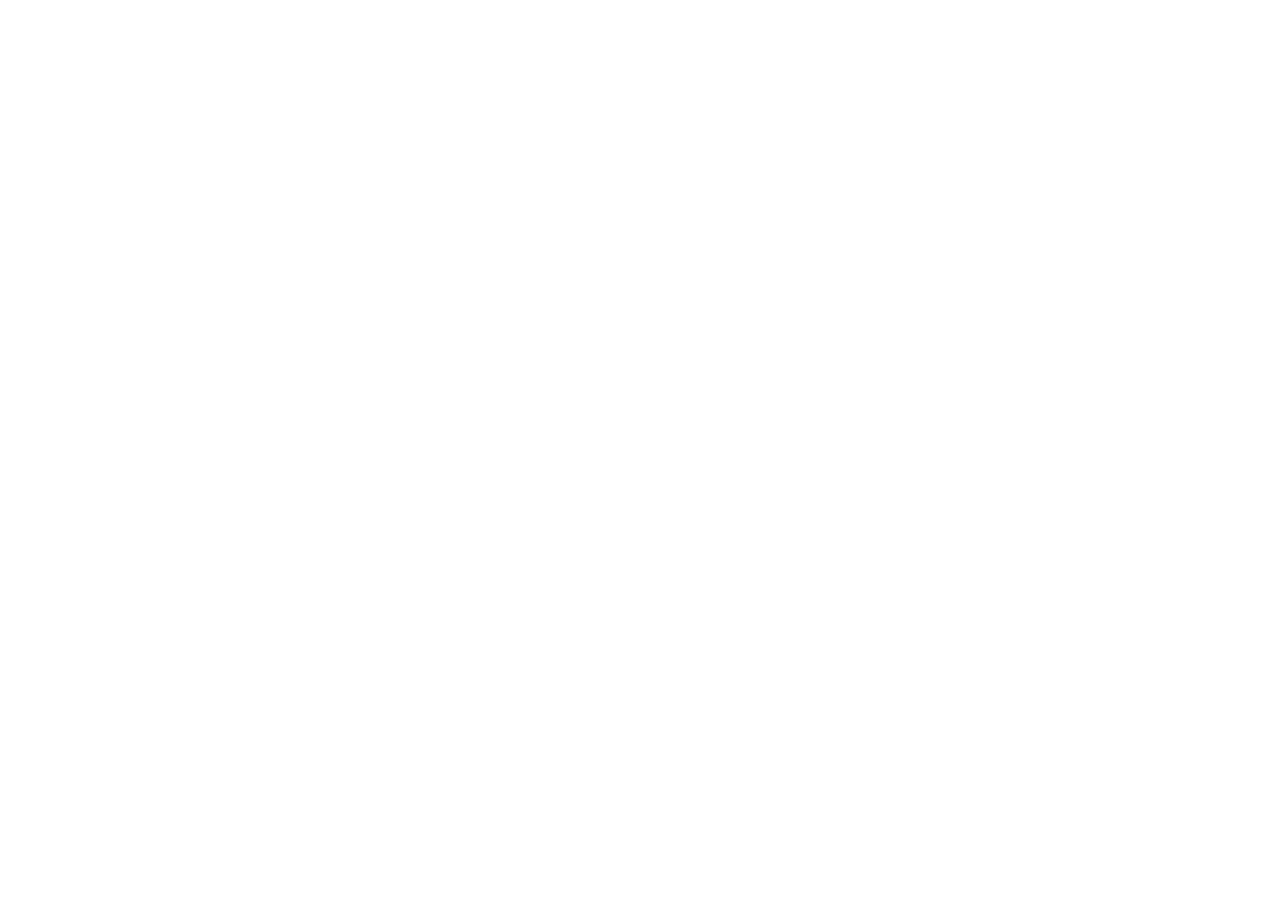
==== src/main/resources/static/index.html @ aa3c6add "added skeleton, completed domain and other changes" ====
<!DOCTYPE html>
<html>
<head>
<meta charset="ISO-8859-1">
<title>Nationwide Volunteering</title>

<link rel="stylesheet" href="https://stackpath.bootstrapcdn.com/bootstrap/4.3.1/css/bootstrap.min.css" integrity="sha384-ggOyR0iXCbMQv3Xipma34MD+dH/1fQ784/j6cY/iJTQUOhcWr7x9JvoRxT2MZw1T" crossorigin="anonymous">

<script src="https://code.jquery.com/jquery-3.3.1.slim.min.js" integrity="sha384-q8i/X+965DzO0rT7abK41JStQIAqVgRVzpbzo5smXKp4YfRvH+8abtTE1Pi6jizo" crossorigin="anonymous"></script>
<script src="https://cdnjs.cloudflare.com/ajax/libs/popper.js/1.14.7/umd/popper.min.js" integrity="sha384-UO2eT0CpHqdSJQ6hJty5KVphtPhzWj9WO1clHTMGa3JDZwrnQq4sF86dIHNDz0W1" crossorigin="anonymous"></script>
<script src="https://stackpath.bootstrapcdn.com/bootstrap/4.3.1/js/bootstrap.min.js" integrity="sha384-JjSmVgyd0p3pXB1rRibZUAYoIIy6OrQ6VrjIEaFf/nJGzIxFDsf4x0xIM+B07jRM" crossorigin="anonymous"></script>


</head>
<body>

</body>
</html>
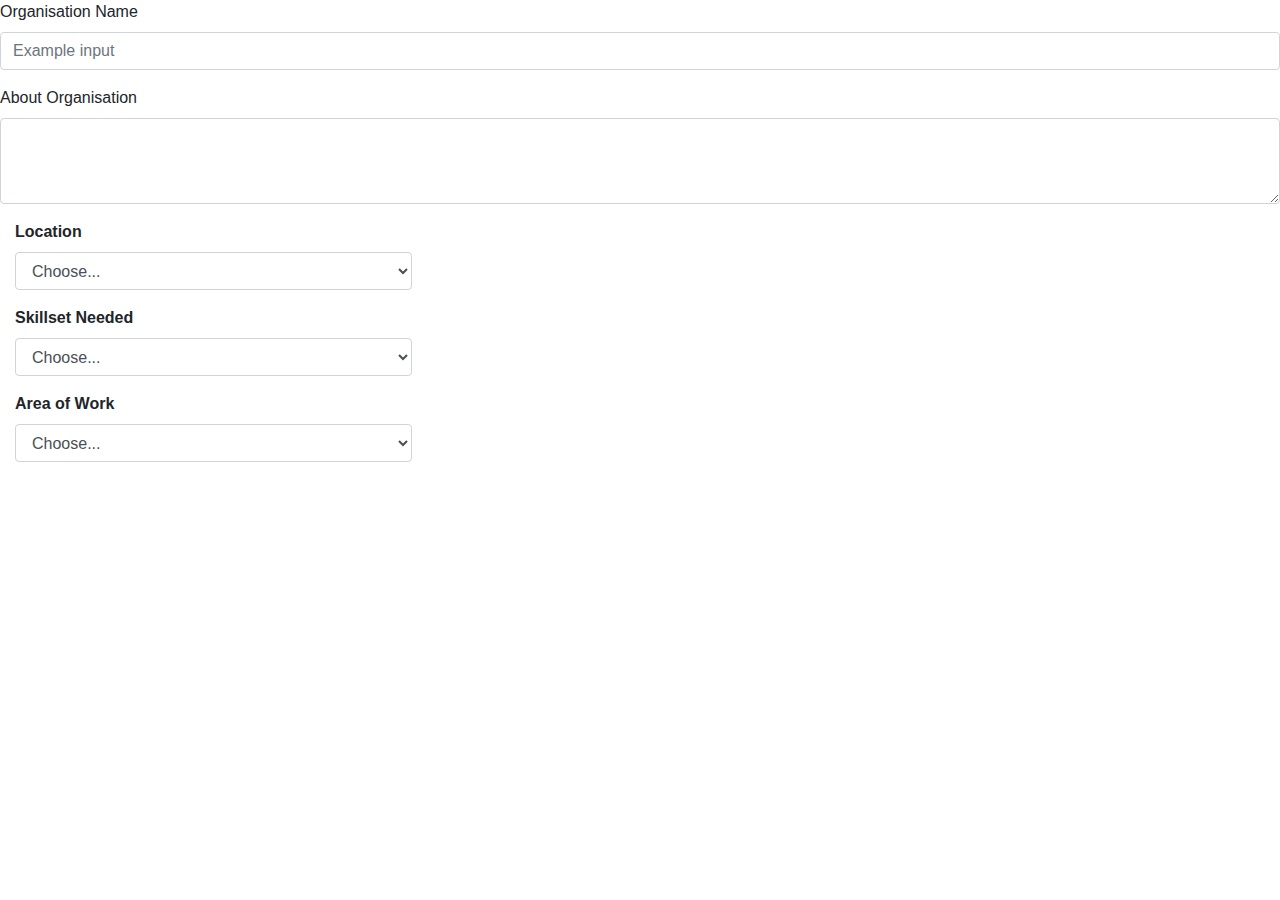
==== commit e8378e64: "- added some HTML - changes to rest" ====
--- a/src/main/resources/static/index.html
+++ b/src/main/resources/static/index.html
@@ -1,18 +1,68 @@
-<!DOCTYPE html>
-<html>
-<head>
-<meta charset="ISO-8859-1">
-<title>Nationwide Volunteering</title>
+<!doctype html>
+<html lang="en">
+  <head>
+    <!-- Required meta tags -->
+    <meta charset="utf-8">
+    <meta name="viewport" content="width=device-width, initial-scale=1, shrink-to-fit=no">
 
-<link rel="stylesheet" href="https://stackpath.bootstrapcdn.com/bootstrap/4.3.1/css/bootstrap.min.css" integrity="sha384-ggOyR0iXCbMQv3Xipma34MD+dH/1fQ784/j6cY/iJTQUOhcWr7x9JvoRxT2MZw1T" crossorigin="anonymous">
+    <!-- Bootstrap CSS -->
+    <link rel="stylesheet" href="https://stackpath.bootstrapcdn.com/bootstrap/4.3.1/css/bootstrap.min.css" integrity="sha384-ggOyR0iXCbMQv3Xipma34MD+dH/1fQ784/j6cY/iJTQUOhcWr7x9JvoRxT2MZw1T" crossorigin="anonymous">
 
-<script src="https://code.jquery.com/jquery-3.3.1.slim.min.js" integrity="sha384-q8i/X+965DzO0rT7abK41JStQIAqVgRVzpbzo5smXKp4YfRvH+8abtTE1Pi6jizo" crossorigin="anonymous"></script>
-<script src="https://cdnjs.cloudflare.com/ajax/libs/popper.js/1.14.7/umd/popper.min.js" integrity="sha384-UO2eT0CpHqdSJQ6hJty5KVphtPhzWj9WO1clHTMGa3JDZwrnQq4sF86dIHNDz0W1" crossorigin="anonymous"></script>
-<script src="https://stackpath.bootstrapcdn.com/bootstrap/4.3.1/js/bootstrap.min.js" integrity="sha384-JjSmVgyd0p3pXB1rRibZUAYoIIy6OrQ6VrjIEaFf/nJGzIxFDsf4x0xIM+B07jRM" crossorigin="anonymous"></script>
+    <title>Nationwide Volunteering</title>
+  </head>
+  <body>
+    
+    <form>
+        <div class="form-group">
+            <label for="formGroupExampleInput">Organisation Name</label>
+            <input type="text" class="form-control" id="formGroupExampleInput" placeholder="Example input">
+        </div>
+        <div class="form-group">
+            <label for="exampleFormControlTextarea1">About Organisation</label>
+            <textarea class="form-control" id="exampleFormControlTextarea1" rows="3"></textarea>
+        </div>
+
+        <div class="form-group col-md-4">
+            <label for="inputLocation"><b>Location</b></label>
+            <select id="inputLocation" class="form-control">
+              <option selected>Choose...</option>
+              <option>London</option>
+              <option>Swindon</option>
+              <option>Northampton</option>
+              <option>Bournemouth</option>
+            </select>
+          </div>
+
+          <div class="form-group col-md-4">
+            <label for="inputSkillset"><b>Skillset Needed</b></label>
+            <select id="inputSkillset" class="form-control">
+              <option selected>Choose...</option>
+              <option>London</option>
+              <option>Swindon</option>
+              <option>Northampton</option>
+              <option>Bournemouth</option>
+            </select>
+          </div>
+
+          <div class="form-group col-md-4">
+            <label for="inputAreawork"><b>Area of Work</b></label>
+            <select id="inputAreawork" class="form-control">
+              <option selected>Choose...</option>
+              <option>London</option>
+              <option>Swindon</option>
+              <option>Northampton</option>
+              <option>Bournemouth</option>
+            </select>
+          </div>
 
 
-</head>
-<body>
 
-</body>
+      </form>
+
+    <!-- Optional JavaScript -->
+    <!-- jQuery first, then Popper.js, then Bootstrap JS -->
+    <script src="https://code.jquery.com/jquery-3.3.1.slim.min.js" integrity="sha384-q8i/X+965DzO0rT7abK41JStQIAqVgRVzpbzo5smXKp4YfRvH+8abtTE1Pi6jizo" crossorigin="anonymous"></script>
+    <script src="https://cdnjs.cloudflare.com/ajax/libs/popper.js/1.14.7/umd/popper.min.js" integrity="sha384-UO2eT0CpHqdSJQ6hJty5KVphtPhzWj9WO1clHTMGa3JDZwrnQq4sF86dIHNDz0W1" crossorigin="anonymous"></script>
+    <script src="https://stackpath.bootstrapcdn.com/bootstrap/4.3.1/js/bootstrap.min.js" integrity="sha384-JjSmVgyd0p3pXB1rRibZUAYoIIy6OrQ6VrjIEaFf/nJGzIxFDsf4x0xIM+B07jRM" crossorigin="anonymous"></script>
+  </body>
 </html>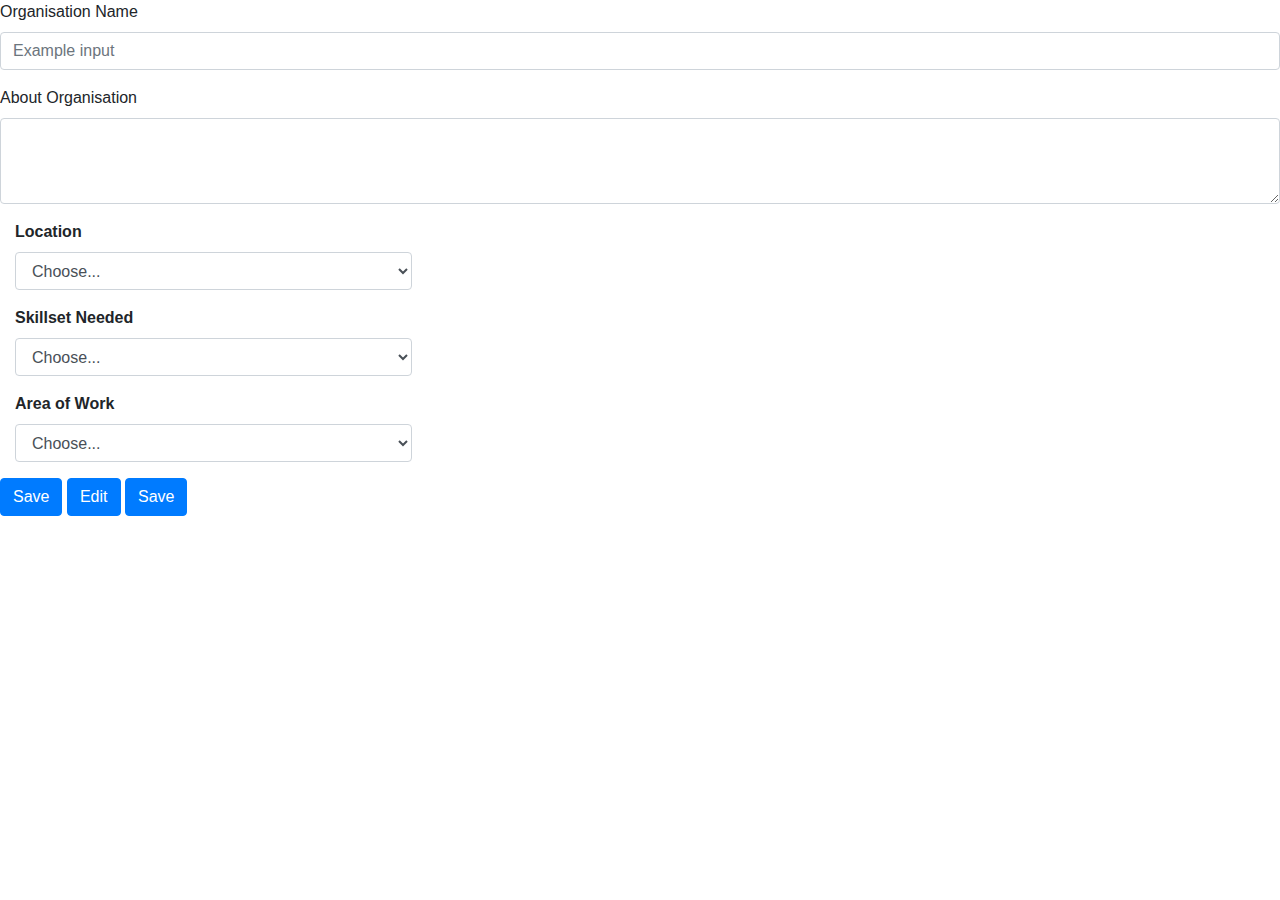
==== commit c9361fd2: "- added to the html file" ====
--- a/src/main/resources/static/index.html
+++ b/src/main/resources/static/index.html
@@ -12,7 +12,7 @@
   </head>
   <body>
     
-    <form>
+    <form class="needs-validation" novalidate>
         <div class="form-group">
             <label for="formGroupExampleInput">Organisation Name</label>
             <input type="text" class="form-control" id="formGroupExampleInput" placeholder="Example input">
@@ -55,6 +55,9 @@
             </select>
           </div>
 
+          <button type="submit" class="btn btn-primary" id="Save">Save</button>
+          <button type="submit" class="btn btn-primary" id="Update">Edit</button>
+          <button type="submit" class="btn btn-primary" id="Delete">Save</button>
 
 
       </form>
@@ -65,4 +68,13 @@
     <script src="https://cdnjs.cloudflare.com/ajax/libs/popper.js/1.14.7/umd/popper.min.js" integrity="sha384-UO2eT0CpHqdSJQ6hJty5KVphtPhzWj9WO1clHTMGa3JDZwrnQq4sF86dIHNDz0W1" crossorigin="anonymous"></script>
     <script src="https://stackpath.bootstrapcdn.com/bootstrap/4.3.1/js/bootstrap.min.js" integrity="sha384-JjSmVgyd0p3pXB1rRibZUAYoIIy6OrQ6VrjIEaFf/nJGzIxFDsf4x0xIM+B07jRM" crossorigin="anonymous"></script>
   </body>
-</html>+</html>
+
+
+<!-- 
+{"orgname": "Oxfam",
+"aboutorg": "KDFKNDX DKCMSK KMDKKS DMKZMFK MDZKM KXMCKZDM MCZXKFMDSK MZXKMFKSD M<ZXMFKZ" ,
+"location": "London",
+"areaofwork": "International Development",
+"skillset":"Data Science",
+"weblink": "www.oxfam.org.uk"} -->